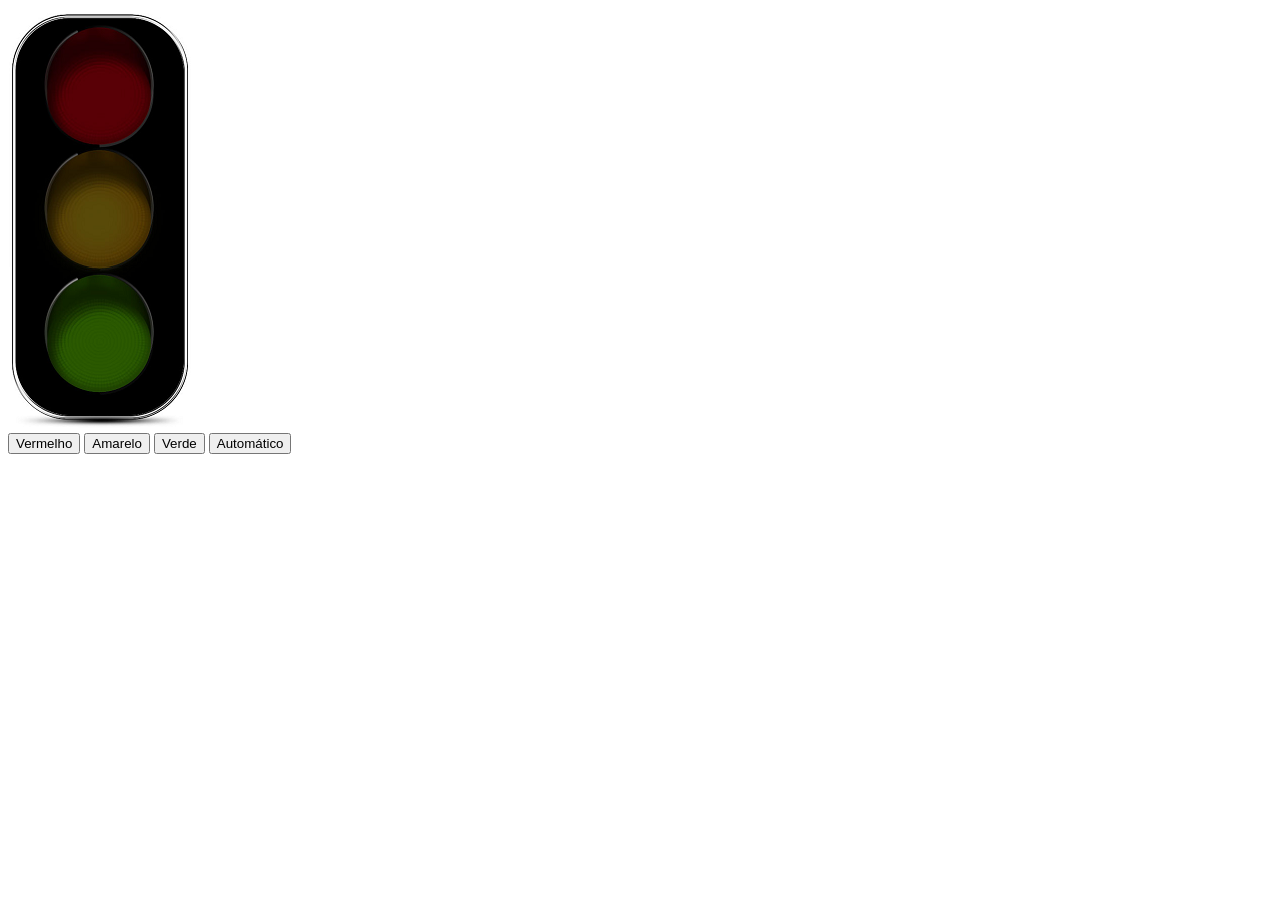
==== semáforo/index.html @ 7bbc4d63 "add semaforo" ====
<!DOCTYPE html>
<html lang="en">
<head>
    <meta charset="UTF-8">
    <meta name="viewport" content="width=device-width, initial-scale=1.0">
    <title>Semáforo</title>
</head>
<body>
    <main>
    <div>
        <img src="./img/desligado.png" id="img">
    </div>
    <div id="buttons">
        <button id="red" class="button">Vermelho</button>
        <button id="yellow" class="button">Amarelo</button>
        <button id="green" class="button">Verde</button>
        <button id="automatic" class="button">Automático</button>

    </div>
    </main>

    <script src="./semaforo.js"></script>
</body>
</html>
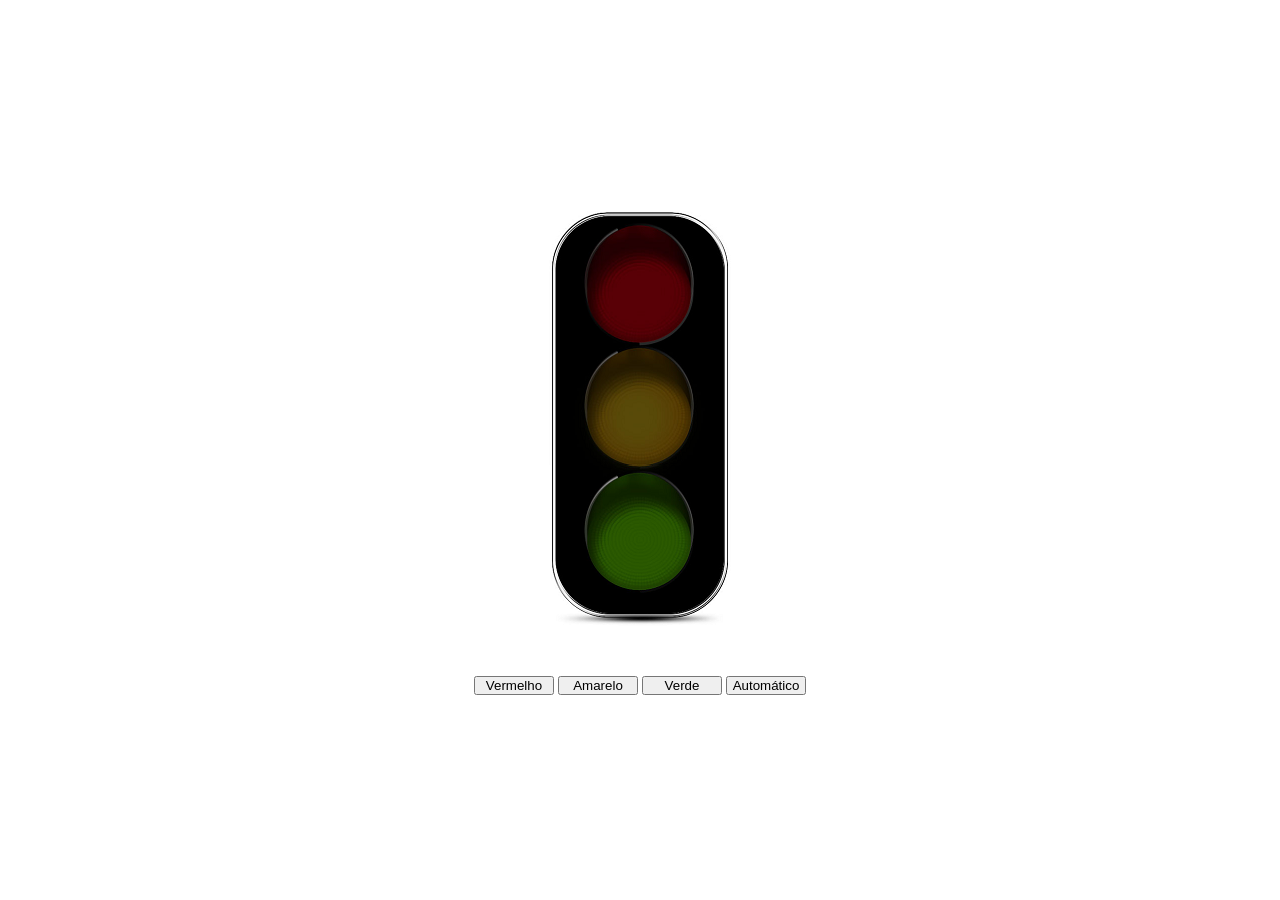
==== commit fbaa547e: "add style.css" ====
--- a/semáforo/index.html
+++ b/semáforo/index.html
@@ -4,6 +4,7 @@
     <meta charset="UTF-8">
     <meta name="viewport" content="width=device-width, initial-scale=1.0">
     <title>Semáforo</title>
+    <link rel="stylesheet" href="./style.css">
 </head>
 <body>
     <main>
--- a/semáforo/style.css
+++ b/semáforo/style.css
@@ -0,0 +1,18 @@
+*{
+    margin: 0;
+    padding: 0;
+    box-sizing: border-box;
+}
+
+main {
+    display: flex;
+    height: 100vh;
+    flex-direction: column;
+    align-items: center;
+    justify-content: center;
+    gap: 5vh
+}
+
+.button {
+    width: 80px;
+}
